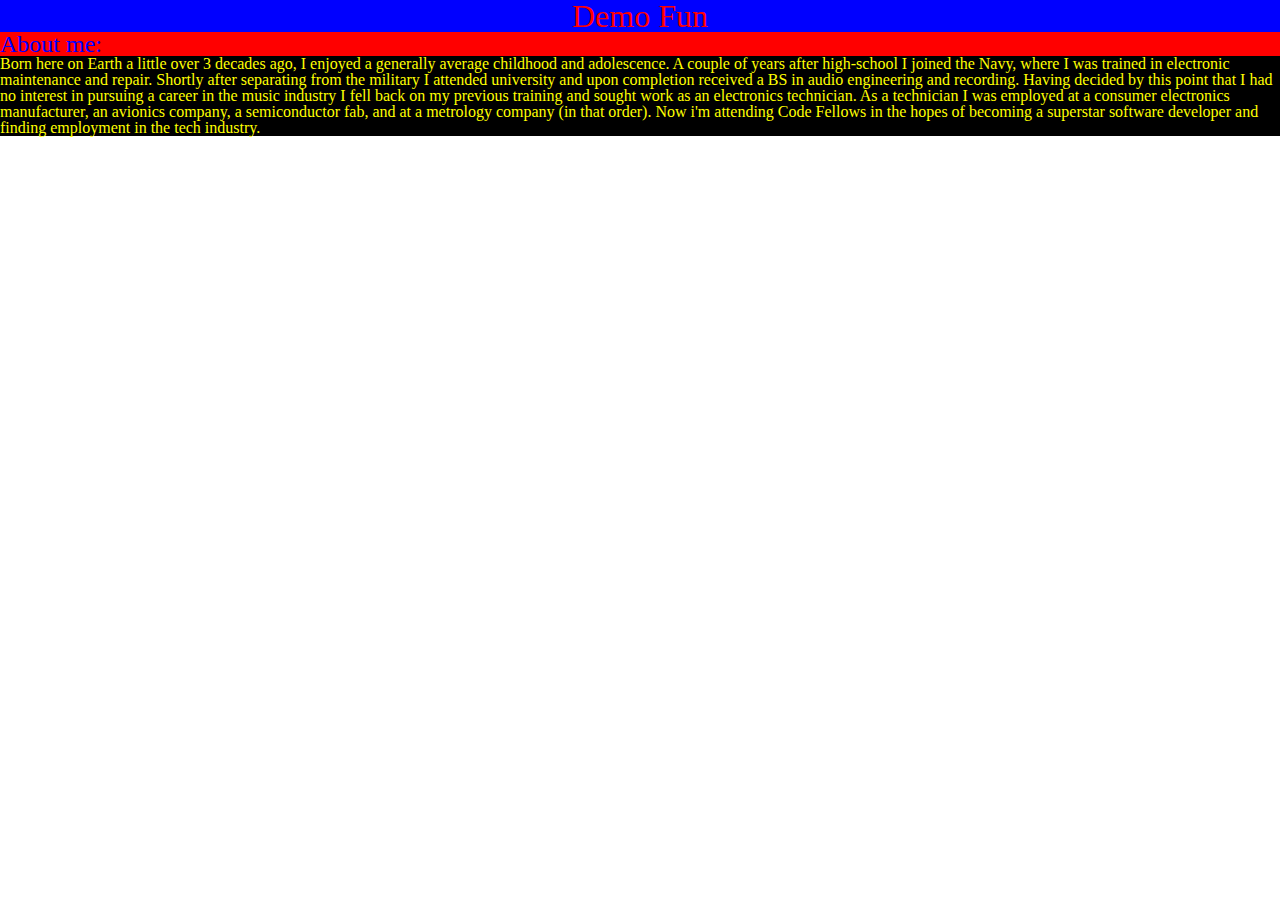
==== index.html @ c5f4a4dd "first attempt at lab02. added my code with q's and responses. added minimal styling, need to revisit" ====
<!DOCTYPE html>
<html lang="en">
<head>
    <link rel="stylesheet" href="css/reset.css">
    <link rel="stylesheet" href="css/style.css">
    <title>Demo of Fun</title>
</head>
<body>
    <h1>Demo Fun</h1>
    <h2>About me:</h2>

    <p>Born here on Earth a little over 3 decades ago, I enjoyed a generally average childhood and adolescence. A couple of years after high-school I joined the Navy, where I was trained in electronic maintenance and repair. Shortly after separating from the military I attended university and upon completion received a BS in audio engineering and recording. Having decided by this point that I had no interest in pursuing a career in the music industry I fell back on my previous training and sought work as an electronics technician. As a technician I was employed at a consumer electronics manufacturer, an avionics company, a semiconductor fab, and at a metrology company (in that order). Now i'm attending Code Fellows in the hopes of becoming a superstar software developer and finding employment in the tech industry.</p>
    <script src="js/app.js"></script>
</body>
</html>
---- css/style.css ----
h1 {color: red; text-align: center; background-color: blue; font-size: xx-large;}
h2 {color: blue; text-align: left; background-color: red; font-size: x-large;}
p {color: yellow; background-color: black; border: chartreuse;}
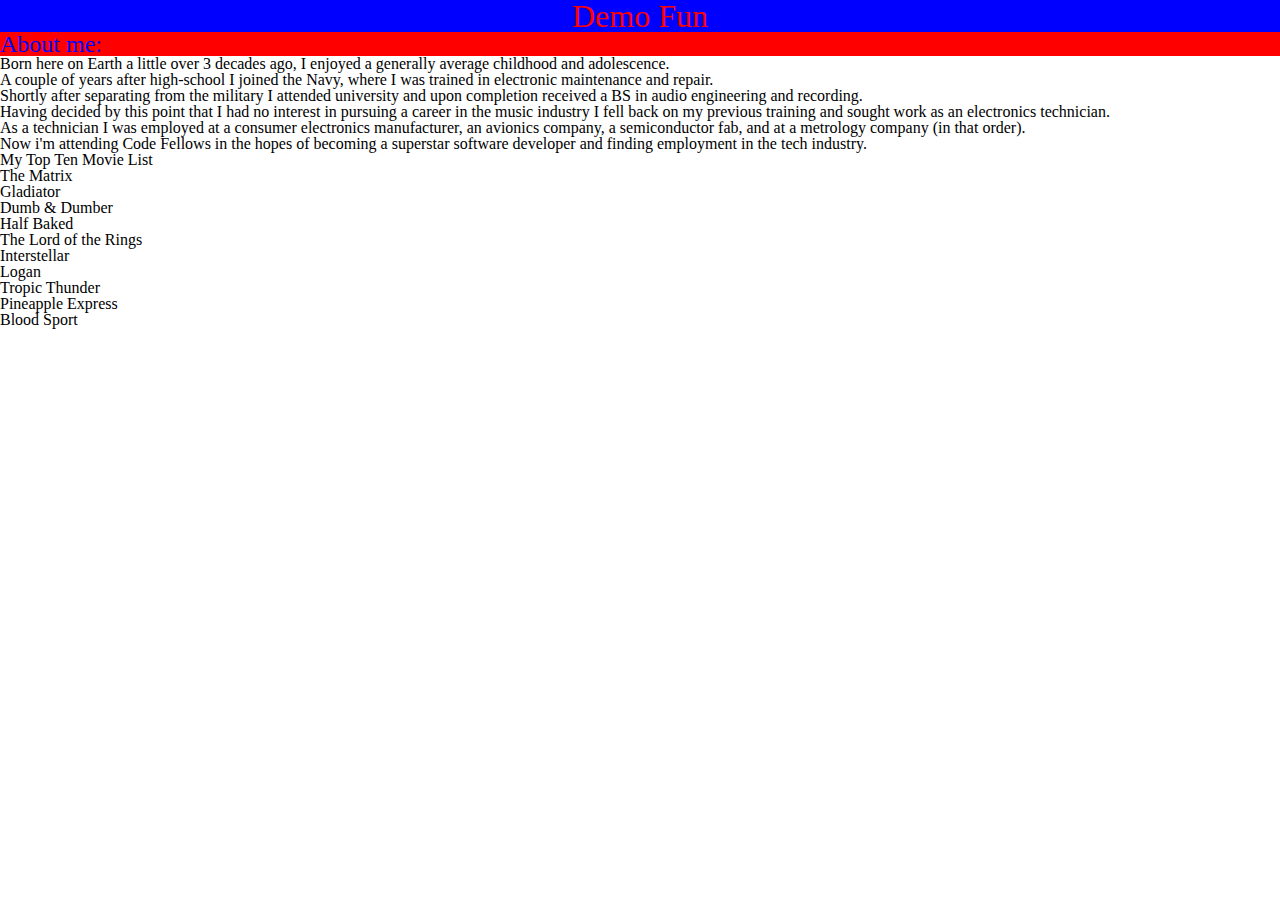
==== commit 25d6777a: "amended code to include requirements of lab03" ====
--- a/index.html
+++ b/index.html
@@ -5,11 +5,30 @@
     <link rel="stylesheet" href="css/style.css">
     <title>Demo of Fun</title>
 </head>
+
 <body>
+    
     <h1>Demo Fun</h1>
+
     <h2>About me:</h2>
 
-    <p>Born here on Earth a little over 3 decades ago, I enjoyed a generally average childhood and adolescence. A couple of years after high-school I joined the Navy, where I was trained in electronic maintenance and repair. Shortly after separating from the military I attended university and upon completion received a BS in audio engineering and recording. Having decided by this point that I had no interest in pursuing a career in the music industry I fell back on my previous training and sought work as an electronics technician. As a technician I was employed at a consumer electronics manufacturer, an avionics company, a semiconductor fab, and at a metrology company (in that order). Now i'm attending Code Fellows in the hopes of becoming a superstar software developer and finding employment in the tech industry.</p>
+    <ul><li>Born here on Earth a little over 3 decades ago, I enjoyed a generally average childhood and adolescence.</li><li>A couple of years after high-school I joined the Navy, where I was trained in electronic maintenance and repair.</li><li>Shortly after separating from the military I attended university and upon completion received a BS in audio engineering and recording.</li><li>Having decided by this point that I had no interest in pursuing a career in the music industry I fell back on my previous training and sought work as an electronics technician.</li><li>As a technician I was employed at a consumer electronics manufacturer, an avionics company, a semiconductor fab, and at a metrology company (in that order).</li><li>Now i'm attending Code Fellows in the hopes of becoming a superstar software developer and finding employment in the tech industry.</li></ul>
+
     <script src="js/app.js"></script>
+
+    <h3>My Top Ten Movie List</h3>
+    <ol type="1">
+        <li>The Matrix</li>
+        <li>Gladiator</li>
+        <li>Dumb & Dumber</li>
+        <li>Half Baked</li>
+        <li>The Lord of the Rings</li>
+        <li>Interstellar</li>
+        <li>Logan</li>
+        <li>Tropic Thunder</li>
+        <li>Pineapple Express</li>
+        <li>Blood Sport</li>
+    </ol>
+    
 </body>
 </html>--- a/css/style.css
+++ b/css/style.css
@@ -1,3 +1,4 @@
 h1 {color: red; text-align: center; background-color: blue; font-size: xx-large;}
 h2 {color: blue; text-align: left; background-color: red; font-size: x-large;}
-p {color: yellow; background-color: black; border: chartreuse;}+p {color: yellow; background-color: black; border: chartreuse;}
+li {list-style-type: circle;}